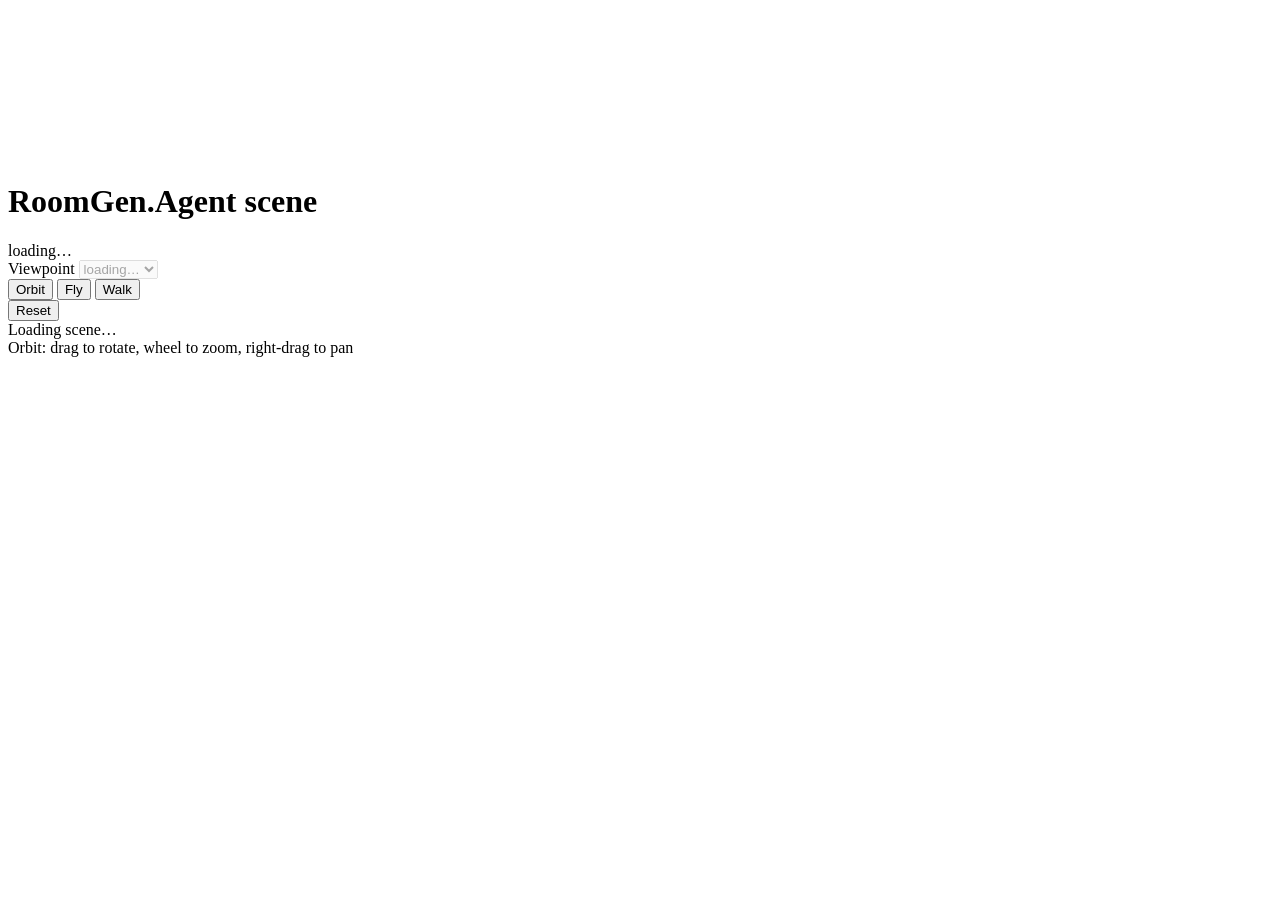
==== tools/scene3d_viewer/index.html @ 8a020d55 "feat(viewer): browser 3D scene viewer (GLB export + three.js page + server) run_build.py --export-gl" ====
<!doctype html>
<html lang="en">
<head>
  <meta charset="utf-8">
  <meta name="viewport" content="width=device-width, initial-scale=1">
  <meta name="description" content="RoomGen.Agent scene viewer: walk through the built Blender room in the browser.">
  <title>RoomGen.Agent 3D scene viewer</title>
  <link rel="stylesheet" href="/viewer.css">
  <script type="importmap">
    {
      "imports": {
        "three": "/vendor/three.module.min.js",
        "three/addons/": "/vendor/"
      }
    }
  </script>
  <script type="module" src="/viewer.js"></script>
</head>
<body>
  <canvas id="scene-canvas"></canvas>

  <header id="hud" class="hud">
    <div class="hud-row">
      <h1 class="hud-title" id="scene-title">RoomGen.Agent scene</h1>
      <span class="hud-badge" id="scene-stats">loading…</span>
    </div>
    <div class="hud-row hud-controls">
      <label class="hud-field" for="viewpoint-select">
        Viewpoint
        <select id="viewpoint-select" disabled>
          <option value="">loading…</option>
        </select>
      </label>
      <div class="hud-modes" role="group" aria-label="Camera mode">
        <button id="mode-orbit" class="mode-button is-active" type="button" title="Orbit around the scene (1)">Orbit</button>
        <button id="mode-fly" class="mode-button" type="button" title="Free flight, WASD + mouse look (2)">Fly</button>
        <button id="mode-walk" class="mode-button" type="button" title="Walk at 1.5 m eye height, WASD + mouse look (3)">Walk</button>
      </div>
      <button id="reset-view" class="mode-button" type="button" title="Back to the overview (R)">Reset</button>
    </div>
  </header>

  <div id="loading" class="loading">
    <span class="spinner" aria-hidden="true"></span>
    <span id="loading-label">Loading scene…</span>
    <div class="progress"><div id="progress-bar" class="progress-bar"></div></div>
  </div>

  <div id="pointer-hint" class="pointer-hint" hidden>Click the scene to look around · Esc releases the mouse</div>
  <div id="error-box" class="error-box" hidden></div>

  <footer class="hint">
    <span id="hint-text">Orbit: drag to rotate, wheel to zoom, right-drag to pan</span>
    <span id="pose-readout" class="pose-readout"></span>
  </footer>
</body>
</html>
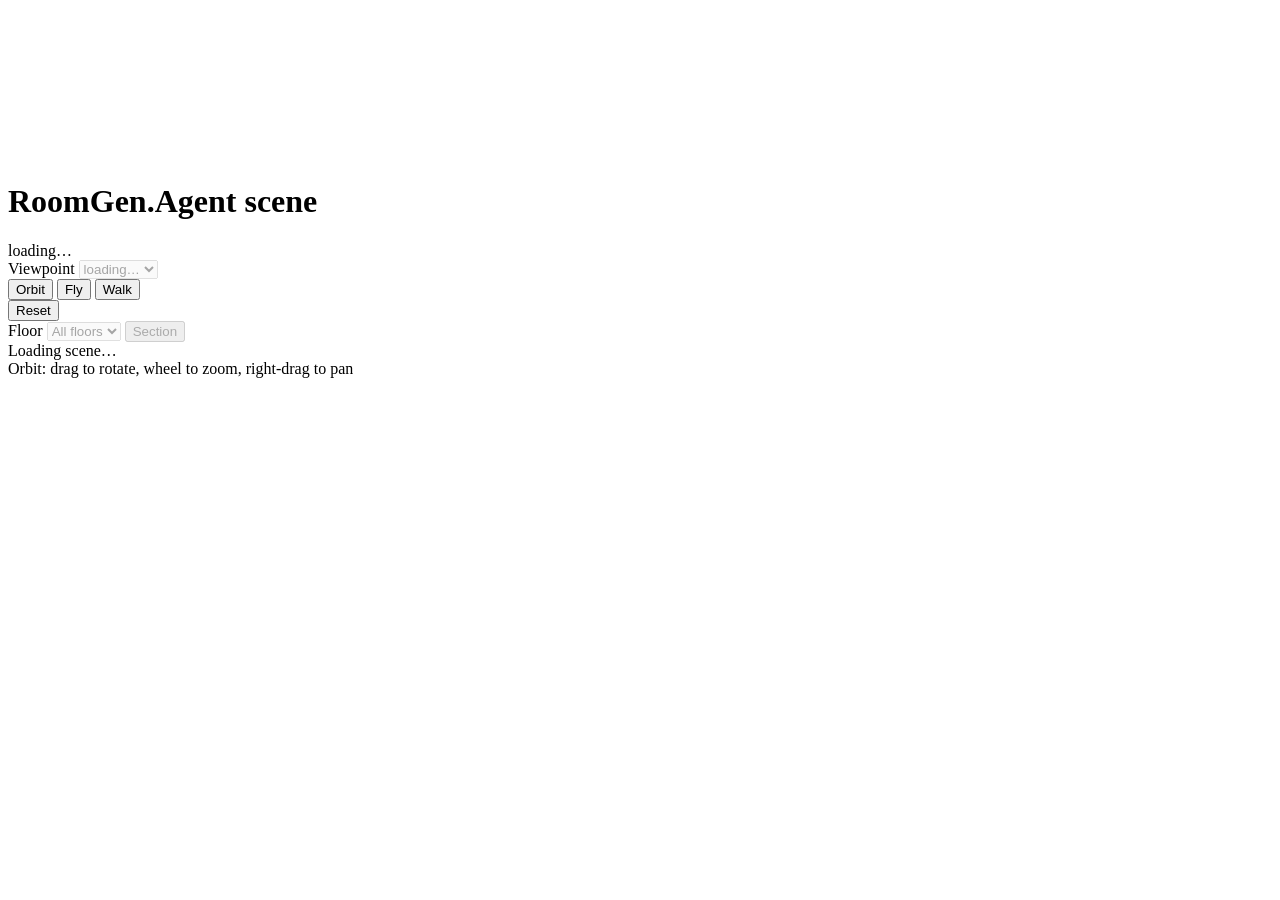
==== commit 4192ea09: "feat(viewer): ground-following walk with stairs, collision and floor sections - walk.mjs builds supp" ====
--- a/tools/scene3d_viewer/index.html
+++ b/tools/scene3d_viewer/index.html
@@ -34,9 +34,19 @@
       <div class="hud-modes" role="group" aria-label="Camera mode">
         <button id="mode-orbit" class="mode-button is-active" type="button" title="Orbit around the scene (1)">Orbit</button>
         <button id="mode-fly" class="mode-button" type="button" title="Free flight, WASD + mouse look (2)">Fly</button>
-        <button id="mode-walk" class="mode-button" type="button" title="Walk at 1.5 m eye height, WASD + mouse look (3)">Walk</button>
+        <button id="mode-walk" class="mode-button" type="button" title="Walk the GLB floors and stairs at eye height, WASD + mouse look (3)">Walk</button>
       </div>
       <button id="reset-view" class="mode-button" type="button" title="Back to the overview (R)">Reset</button>
+    </div>
+    <div class="hud-row hud-controls">
+      <label class="hud-field" for="floor-select">
+        Floor
+        <select id="floor-select" disabled>
+          <option value="">All floors</option>
+        </select>
+      </label>
+      <button id="section-toggle" class="mode-button" type="button" disabled
+              aria-pressed="false" title="Cut the selected floor at eye height">Section</button>
     </div>
   </header>
 
